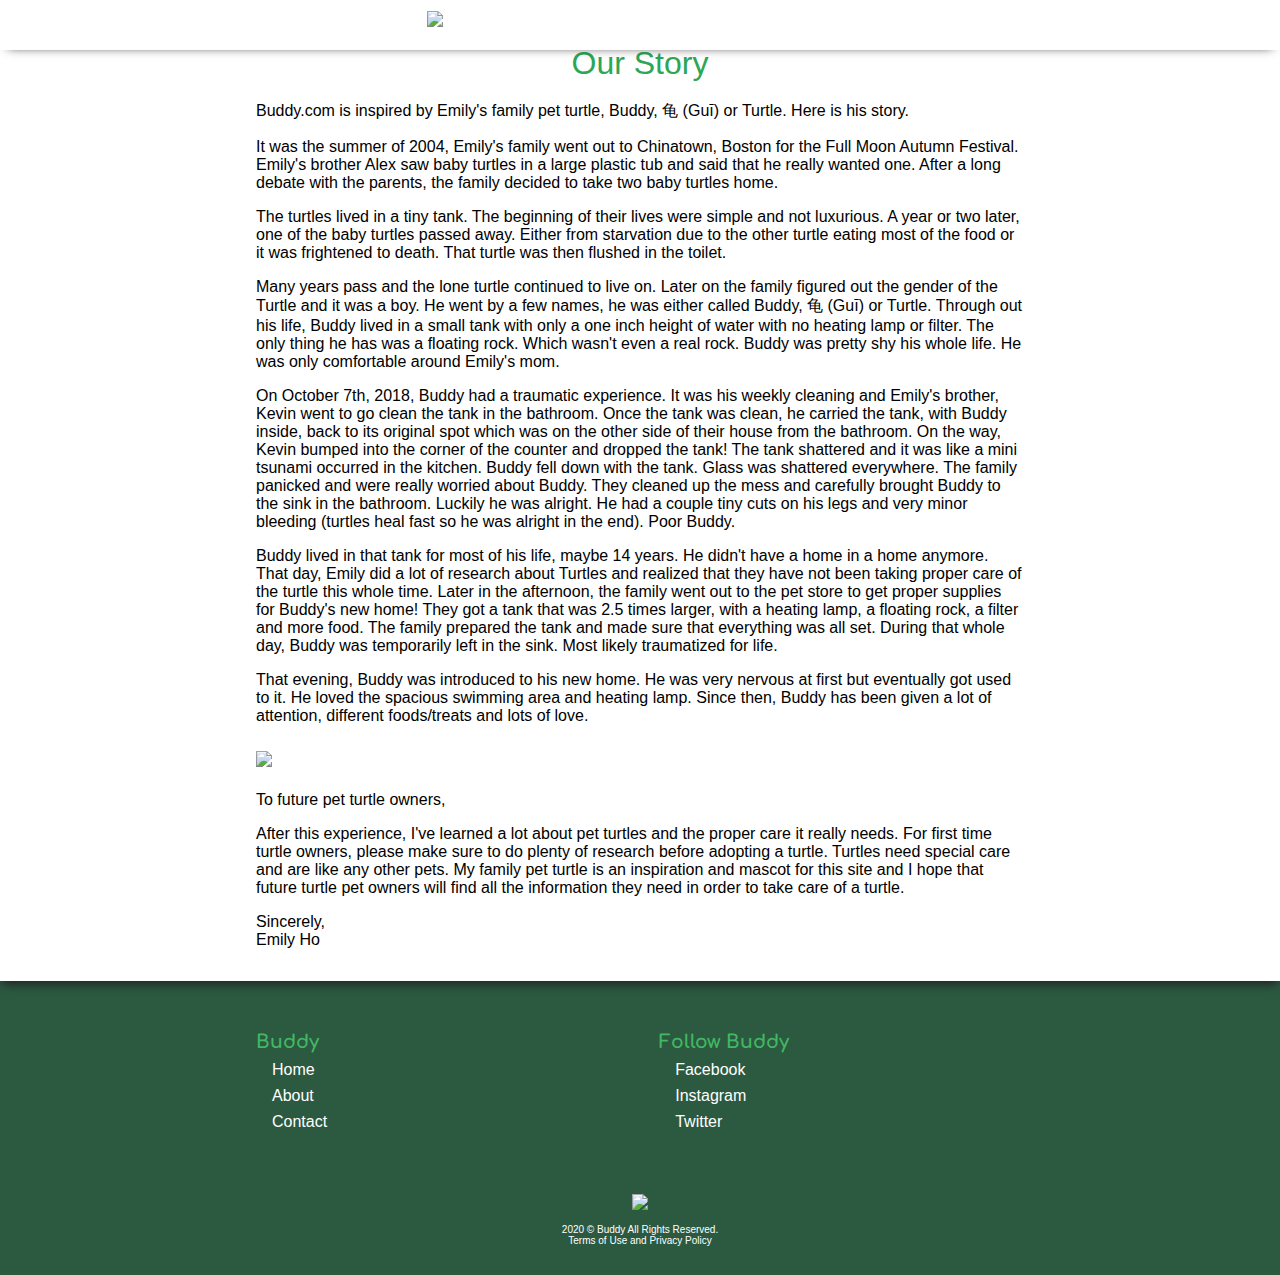
==== about.html @ 8f113050 "my fourth commit" ====
<!DOCTYPE html>
<html>

<head>
    <meta charset="utf-8">
    <meta http-equiv="X-UA-Compatible" content="IE=edge">
    <meta name="viewport" content="width=device-width, initial-scale=1">
    <title>Buddy | Our Story</title>
    <link id="icon" rel="icon" type="image/png" href="images/logo-icon.png">
    <link id="icon" rel="apple-touch-icon" type="image/png" href="images/logo-icon.png" />

    <!--STYLE SHEETS-->
    <link rel="stylesheet" href="style.css">
    <link rel="stylesheet" href="animate.css">
    <!--FONTS-->
    <link href="https://fonts.googleapis.com/css?family=Comfortaa:300,400,500,600,700&display=swap" rel="stylesheet">
    <link rel="stylesheet" href="https://use.typekit.net/ray3fio.css">
    <link rel="stylesheet" href="https://use.fontawesome.com/releases/v5.7.2/css/all.css" integrity="sha384-fnmOCqbTlWIlj8LyTjo7mOUStjsKC4pOpQbqyi7RrhN7udi9RwhKkMHpvLbHG9Sr" crossorigin="anonymous">
    <!--JAVASCRIPT-->
    <script src="script.js" defer></script>
</head>

<body>

    <!--BACK TO TOP-->
    <button onclick="topFunction()" id="myBtn" title="back to top">
        <div class="button">
            <img src="images/up-icon-20.png">
        </div>
    </button>


    <!-- NAVIGATION -->
    <div class="topnav">

        <!--LOGO-->
        <div class="topnav-logo"><a href="index.html"><img src="images/buddylogo-1.png"></a>
        </div>

        <!--ICON-->
        <a class="icon" onclick="myFunction()">
            <i class="fas fa-bars"></i>
        </a>

        <!--HIDDEN MENU-->
        <div id="myLinks" class="animated fadeInLeft">
            <a class="close" onclick="myFunction()">
                <i class="fas fa-times"></i>
            </a>
            <div class="links">
                <a class="links-1" href="index.html">Home</a>
                <a class="links-2" href="about.html">About</a>
                <a class="links-3" href="contact.html">Contact</a>
                <a class="links-4" href="set-up.html">How to Set Up Tank</a>
                <a class="links-5" href="feed.html">How to Feed Your Turtle</a>
                <a class="links-6" href="pick-up.html">How to Pick Up Your Turtle</a>
                <a class="links-7" href="clean-turtle.html">How to Clean Your Turtle</a>
                <a class="links-8" href="clean-habitat.html">How to Clean Your Turtle's Habitat</a>
                <a class="links-9" href="happy.html">How to Tell if Your Turtle is Happy and Healthy</a>
                <div class="hamburger-logo">
                    <img src="images/buddylogo-2.png">
                </div>
            </div>
        </div>
    </div>
    <!--BODY TEXT-->
    <div class="holder" id="home">
        <div class="block-one">
            <img src="images/about-1.jpg">
        </div>
        <div class="blocks block-two">
            <h1>Our Story</h1>
        </div>
        <div class="blocks block-three">
            <p>Buddy.com is inspired by Emily's family pet turtle, Buddy, 龟 (Guī) or Turtle. Here is his story.</p>

            <p>It was the summer of 2004, Emily's family went out to Chinatown, Boston for the Full Moon Autumn Festival. Emily's brother Alex saw baby turtles in a large plastic tub and said that he really wanted one. After a long debate with the parents, the family decided to take two baby turtles home.</p>

            <p>The turtles lived in a tiny tank. The beginning of their lives were simple and not luxurious. A year or two later, one of the baby turtles passed away. Either from starvation due to the other turtle eating most of the food or it was frightened to death. That turtle was then flushed in the toilet. </p>

            <p>Many years pass and the lone turtle continued to live on. Later on the family figured out the gender of the Turtle and it was a boy. He went by a few names, he was either called Buddy, 龟 (Guī) or Turtle. Through out his life, Buddy lived in a small tank with only a one inch height of water with no heating lamp or filter. The only thing he has was a floating rock. Which wasn't even a real rock. Buddy was pretty shy his whole life. He was only comfortable around Emily's mom.</p>

            <p>On October 7th, 2018, Buddy had a traumatic experience. It was his weekly cleaning and Emily's brother, Kevin went to go clean the tank in the bathroom. Once the tank was clean, he carried the tank, with Buddy inside, back to its original spot which was on the other side of their house from the bathroom. On the way, Kevin bumped into the corner of the counter and dropped the tank! The tank shattered and it was like a mini tsunami occurred in the kitchen. Buddy fell down with the tank. Glass was shattered everywhere. The family panicked and were really worried about Buddy. They cleaned up the mess and carefully brought Buddy to the sink in the bathroom. Luckily he was alright. He had a couple tiny cuts on his legs and very minor bleeding (turtles heal fast so he was alright in the end). Poor Buddy.</p>

            <p>Buddy lived in that tank for most of his life, maybe 14 years. He didn't have a home in a home anymore. That day, Emily did a lot of research about Turtles and realized that they have not been taking proper care of the turtle this whole time. Later in the afternoon, the family went out to the pet store to get proper supplies for Buddy's new home! They got a tank that was 2.5 times larger, with a heating lamp, a floating rock, a filter and more food. The family prepared the tank and made sure that everything was all set. During that whole day, Buddy was temporarily left in the sink. Most likely traumatized for life.</p>

            <p>That evening, Buddy was introduced to his new home. He was very nervous at first but eventually got used to it. He loved the spacious swimming area and heating lamp. Since then, Buddy has been given a lot of attention, different foods/treats and lots of love.</p>
        </div>
        <div class="block-twelve">
            <img src="images/about-2.jpg">
        </div>
        <div class="blocks block-thirteen">
            <p>To future pet turtle owners,</p>

            <p>After this experience, I've learned a lot about pet turtles and the proper care it really needs. For first time turtle owners, please make sure to do plenty of research before adopting a turtle. Turtles need special care and are like any other pets. My family pet turtle is an inspiration and mascot for this site and I hope that future turtle pet owners will find all the information they need in order to take care of a turtle.</p>

            <p>Sincerely,<br>Emily Ho</p>
        </div>
    </div>

    <!--FOOTER-->
    <div class="blocks footer">
        <div id="footer-links-1">
            <h3>Buddy</h3>
            <ul>
                <li><a href="index.html">Home</a></li>
                <li><a href="about.html">About</a></li>
                <li><a href="contact.html">Contact</a></li>
            </ul>
        </div>
        <div id="footer-links-2">
            <h3>Follow Buddy</h3>
            <ul>
                <li><a href="#Facebook">Facebook</a></li>
                <li><a href="#Instagram">Instagram</a></li>
                <li><a href="#Twitter">Twitter</a></li>
            </ul>
        </div>
        <div class="footer-copyright">
            <div class="footer-logo">
                <img src="images/buddylogo-2.png">
            </div>
            <div class="footer-text">
                <p>2020 &copy; Buddy All Rights Reserved. <br> <a href="#terms-of-use">Terms of Use</a> and <a href=#privacy-policy>Privacy Policy</a></p>
            </div>
        </div>
    </div>

</body></html>
---- style.css ----
/*STRUCTURE*/
* {
    margin: 0;
    padding: 0;
    box-sizing: border-box;
    font-family: azo-sans-web, sans-serif;
    /*font-family: "Comfortaa", cursive;*/
}

html {
    scroll-behavior: smooth;
    background-color: #2B5A41;
}

/*COLORPALETTE & TYPE
green-1 #43B762
green-2 #2BA756
green-3 #2B5A41
black #383C40
white #D5D6D7
body azo-sans-web, sans-serif;
logo "Comfortaa", cursive;
*/

/*BUTTON*/
#myBtn {
    display: none;
    position: fixed;
    bottom: 10px;
    right: 60px;
    z-index: 1;
    border: none;
    outline: none;
    background-color: white;
    color: #43B762;
    border-radius: 1em;
    width: 0px;
}

.button img {
    width: 40px;
    -webkit-filter: drop-shadow(1px 1px 2px black);
}

/*NAVIGATION*/
.topnav {
    position: fixed;
    width: 100%;
    height: 50px;
    font-family: "Comfortaa", cursive;
    background-color: white;
    box-shadow: 0px 5px 10px -8px #231F20;
    display: grid;
    grid-template-columns: 1fr 1fr 1fr 1fr 1fr 1fr;
    grid-template-rows: 1fr 1fr 1fr 1fr;
    z-index: 100;
}

.topnav-logo {
    grid-column: 3 / 5;
    grid-row: 2 / 4;
    padding: 5% 0%;
}

.topnav-logo img {
    display: block;
    height: 100%;
    margin: 0 auto;
}

.topnav a.icon {
    position: absolute;
    display: flex;
    align-items: center;
    height: 50px;
    color: #2B5A41;
    font-size: 24px;
}

/*HAMBURGER*/
#myLinks {
    display: none;
    position: fixed;
    background-color: rgba(43, 90, 65, 0.95);
    left: 0;
    height: 100%;
}

.links a {
    color: white;
    text-decoration: none;
}

.links {
    display: grid;
    grid-gap: 1.5em;
    grid-template-columns: 1fr 1fr 1fr 1fr 1fr 1fr;
    grid-auto-rows: auto;
}

.close {
    display: flex;
    align-items: center;
    height: 50px;
    font-size: 30px;
    color: white;
}

.hamburger-logo {
    grid-column: 1 / 7;
    grid-row: 11 / 11;
}

.hamburger-logo img {
    width: 100%;
}

/*BODY*/
.holder {
    width: 100%;
    background-color: white;
    display: grid;
    grid-gap: 10px;
    grid-template-columns: 1fr 1fr 1fr 1fr 1fr 1fr;
    grid-auto-rows: auto;
    padding-bottom: 1em;
    box-shadow: 0px 5px 10px -2px #231F20;
}

.blocks {
    padding: 0% 10%;
}

.block-one {
    grid-column: 1 / 7;
    grid-row: 1 / 1;
}

.block-one img {
    width: 100%;
}

.block-two {
    text-align: center;
    grid-column: 1 / 7;
    grid-row: 2 / 2;
}

h1 {
    color: #2BA756;
    font-weight: 400;
    line-height: 1.1em;
}

.block-three {
    grid-column: 1 / 7;
    grid-row: 3 / 3;
    margin-top: 10px;
}

.block-three p {
    padding-bottom: 1em;
}

#bold {
    color: #43B762;
    font-weight: bold;
}

.padding {
    padding-left: 15%;
}

.how-to {
    grid-column: 1 / 7;
    grid-row: 4 / 4;
    display: grid;
    grid-gap: 5%;
    grid-template-columns: 1fr 1fr 1fr 1fr 1fr 1fr;
    grid-auto-rows: auto;
    margin-bottom: 3em;
}

.how-image img {
    width: 100%;
    box-shadow: 1px 1px 5px -2px #231F20;
}

.pages {
    grid-column: 1 / 7;
    grid-row: 4 / 4;
    display: grid;
    grid-gap: 10%;
    grid-template-columns: 1fr 1fr 1fr 1fr 1fr 1fr;
    grid-auto-rows: auto;
    margin: 5% 0%;
}

.pages a {
    font-size: 12px;
    line-height: 1em;
    color: white;
    text-decoration: none;
}

.pages p {
    display: flex;
    flex-direction: column;
}

.block-ten {
    display: flex;
    align-items: center;
    justify-content: center;
    background-color: #2B5A41;
    height: 50px;
    line-height: 1.1em;
}

.block-eleven {
    display: flex;
    align-items: center;
    justify-content: center;
    background-color: #2B5A41;
    height: 50px;
    line-height: 1.1em;
}

.block-twelve {
    grid-column: 1 / 7;
    grid-row: 4 / 6;
    margin-top: 10px;
}

.block-twelve img {
    width: 100%;
}

.block-thirteen {
    grid-column: 1 / 7;
    grid-row: 6 / 6;
    margin-top: 10px;
}

.block-thirteen p {
    padding-bottom: 1em;
}

.block-fourteen {
    grid-column: 1 / 7;
    grid-row: 7 / 7;
    display: grid;
    grid-gap: 10%;
    grid-template-columns: 1fr 1fr 1fr 1fr 1fr 1fr;
    grid-auto-rows: auto;
}


/*CONTACT*/
input[type=text],
select,
textarea {
    width: 100%;
    padding: 12px;
    border: 1px solid #CCCCCC;
    border-radius: 5px;
    box-sizing: border-box;
    margin-top: 6px;
    margin-bottom: 16px;
    resize: vertical;
    font-family: azo-sans-web, sans-serif;
    color: #383C40;
}

input[type=submit] {
    background-color: white;
    color: #383C40;
    width: 100%;
    border: 1px solid #CCCCCC;
    border-radius: 5px;
    box-sizing: border-box;
    margin-top: 6px;
    margin-bottom: 16px;
    padding: 12px;
    cursor: pointer;
}

/*FOOTER*/
.footer {
    width: 100%;
    color: white;
    display: grid;
    grid-gap: 5%;
    grid-template-columns: 1fr 1fr 1fr 1fr 1fr 1fr;
    grid-auto-rows: auto;
    padding-top: 2em;
    padding-bottom: 2em;
    background: url(images/background1.gif) no-repeat center center fixed;
    -webkit-background-size: cover;
    -moz-background-size: cover;
    -o-background-size: cover;
    background-size: cover;
}

h3 {
    font-family: "Comfortaa", cursive;
    color: #43B762;
    padding: 1em 0em .5em 0em;
}

ul li {
    list-style-type: none;
    padding-bottom: .5em;
    padding-left: 1em;
}

li a {
    color: white;
    text-decoration: none;
}

a.li:active {
    color: white;
}

.footer-copyright {
    position: relative;
    text-align: center;
    color: #43B762;
    width: 100%;
    grid-column: 1 / 7;
    grid-row: 3 / 3;
    padding: 10px 0px;
}

.footer-text {
    font-family: azo-sans-web, sans-serif;
    font-weight: 350;
    font-size: 10px;
    color: white;
    padding: 10px 0px;
}

.footer-text a {
    color: white;
    text-decoration: none;
}

.footer-logo img {
    width: 50px;
}


/*RESPONSIVE*/
/* Mobile Styles */
@media screen and (min-width: 0px) and (max-width: 600px) {
    .topnav-logo {
        height: 40px;
    }

    .topnav a.icon {
        padding-left: 4%;
    }

    .close {
        padding-left: 4%;
    }

    .links {
        padding: 0% 10% 20% 10%;
    }

    .hamburger-logo {
        padding: 0% 40%;
    }

    .block-one img {
        padding-top: 30px;
    }

    /*HAMBURGER*/
    .links-1 {
        grid-column: 1 / 7;
        grid-row: 2 / 2;
    }

    .links-2 {
        grid-column: 1 / 7;
        grid-row: 3 / 3;
    }

    .links-3 {
        grid-column: 1 / 7;
        grid-row: 4 / 4;
    }

    .links-4 {
        grid-column: 1 / 7;
        grid-row: 5 / 5;
    }

    .links-5 {
        grid-column: 1 / 7;
        grid-row: 6 / 6;
    }

    .links-6 {
        grid-column: 1 / 7;
        grid-row: 7 / 7;
    }

    .links-7 {
        grid-column: 1 / 7;
        grid-row: 8 / 8;
    }

    .links-8 {
        grid-column: 1 / 7;
        grid-row: 9 / 9;
    }

    .links-9 {
        grid-column: 1 / 7;
        grid-row: 10 / 10;
    }

    /*HOW TO*/
    .block-four {
        grid-column: 1 / 4;
        grid-row: 1 / 1;
    }

    .block-five {
        grid-column: 4 / 7;
        grid-row: 1 / 1;
    }

    .block-six {
        grid-column: 1 / 4;
        grid-row: 2 / 2;
    }

    .block-seven {
        grid-column: 4 / 7;
        grid-row: 2 / 2;
    }

    .block-eight {
        grid-column: 1 / 4;
        grid-row: 3 / 3;
    }

    .block-nine {
        grid-column: 4 / 7;
        grid-row: 3 / 3;
    }

    .block-ten {
        grid-column: 1 / 4;
        grid-row: 1 / 1;
    }

    .block-eleven {
        grid-column: 4 / 7;
        grid-row: 1 / 1;
    }

    /*FOOTER*/
    #footer-links-1 {
        grid-column: 1 / 7;
        grid-row: 1/ 2;
    }

    #footer-links-2 {
        grid-column: 1 / 7;
        grid-row: 2/ 3;
    }
}

/* Tablet Styles */
@media only screen and (min-width: 600px) and (max-width: 900px) {
    .topnav-logo {
        height: 50px;
    }

    .topnav a.icon {
        padding-left: 2%;
    }

    .close {
        padding-left: 2%;
    }

    .links {
        padding: 0% 15% 20% 15%;
    }

    .hamburger-logo {
        padding: 10% 45%;
    }

    /*HAMBURGER*/
    .links-1 {
        grid-column: 1 /4;
        grid-row: 2 / 2;
    }

    .links-2 {
        grid-column: 1 / 4;
        grid-row: 3 / 3;
    }

    .links-3 {
        grid-column: 1 / 4;
        grid-row: 4 / 4;
    }

    .links-4 {
        grid-column: 3 / 7;
        grid-row: 2 / 2;
    }

    .links-5 {
        grid-column: 3 / 7;
        grid-row: 3 / 3;
    }

    .links-6 {
        grid-column: 3 / 7;
        grid-row: 4 / 4;
    }

    .links-7 {
        grid-column: 3 / 7;
        grid-row: 5 / 5;
    }

    .links-8 {
        grid-column: 3 / 7;
        grid-row: 6 / 6;
    }

    .links-9 {
        grid-column: 3 / 7;
        grid-row: 7 / 7;
    }

    .block-two {
        margin-top: 1em;
    }

    /*HOW TO*/
    .block-four {
        grid-column: 1 / 3;
        grid-row: 1 / 1;
    }

    .block-five {
        grid-column: 3 / 5;
        grid-row: 1 / 1;
    }

    .block-six {
        grid-column: 5 / 7;
        grid-row: 1 / 1;
    }

    .block-seven {
        grid-column: 1 / 3;
        grid-row: 2 / 2;
    }

    .block-eight {
        grid-column: 3 / 5;
        grid-row: 2 / 2;
    }

    .block-nine {
        grid-column: 5 / 7;
        grid-row: 2 / 2;
    }

    .block-ten {
        grid-column: 1 / 3;
        grid-row: 1 / 1;
    }

    .block-eleven {
        grid-column: 5 / 7;
        grid-row: 1 / 1;
    }

    /*FOOTER*/
    #footer-links-1 {
        grid-column: 1 / 4;
        grid-row: 1/ 2;
    }

    #footer-links-2 {
        grid-column: 4 / 7;
        grid-row: 1/ 2;
    }
}

/* Desktop Styles - Only have this because not having it is really strange*/
@media only screen and (min-width: 900px) {
    .topnav-logo {
        height: 75px;
        margin-top: -10px;
    }

    .topnav a.icon {
        padding-left: 2%;
    }

    .close {
        padding-left: 2%;
    }

    .links {
        padding: 0% 15% 20% 15%;
    }

    .hamburger-logo {
        padding: 10% 45%;
    }

    #myLinks {
        width: 50%;
    }

    /*HAMBURGER*/
    .links-1 {
        grid-column: 1 /4;
        grid-row: 2 / 2;
    }

    .links-2 {
        grid-column: 1 / 4;
        grid-row: 3 / 3;
    }

    .links-3 {
        grid-column: 1 / 4;
        grid-row: 4 / 4;
    }

    .links-4 {
        grid-column: 3 / 7;
        grid-row: 2 / 2;
    }

    .links-5 {
        grid-column: 3 / 7;
        grid-row: 3 / 3;
    }

    .links-6 {
        grid-column: 3 / 7;
        grid-row: 4 / 4;
    }

    .links-7 {
        grid-column: 3 / 7;
        grid-row: 5 / 5;
    }

    .links-8 {
        grid-column: 3 / 7;
        grid-row: 6 / 6;
    }

    .links-9 {
        grid-column: 3 / 7;
        grid-row: 7 / 7;
    }

    .block-two {
        margin-top: 1em;
    }

    /*HOW TO*/
    .blocks {
        padding: 0% 20%;
    }

    .block-one {
        margin: 0% 20%;
    }

    .block-four {
        grid-column: 1 / 3;
        grid-row: 1 / 1;
    }

    .block-five {
        grid-column: 3 / 5;
        grid-row: 1 / 1;
    }

    .block-six {
        grid-column: 5 / 7;
        grid-row: 1 / 1;
    }

    .block-seven {
        grid-column: 1 / 3;
        grid-row: 2 / 2;
    }

    .block-eight {
        grid-column: 3 / 5;
        grid-row: 2 / 2;
    }

    .block-nine {
        grid-column: 5 / 7;
        grid-row: 2 / 2;
    }

    .block-ten {
        grid-column: 1 / 3;
        grid-row: 1 / 1;
    }

    .block-eleven {
        grid-column: 5 / 7;
        grid-row: 1 / 1;
    }

    .block-twelve {
        margin: 0% 20%;
    }

    /*FOOTER*/
    .footer {
        padding-top: 2em;
        padding-bottom: 2em;
    }

    .footer-copyright {
        padding-top: 2em;
    }

    #footer-links-1 {
        grid-column: 1 / 4;
        grid-row: 1/ 2;
    }

    #footer-links-2 {
        grid-column: 4 / 7;
        grid-row: 1/ 2;
    }
}
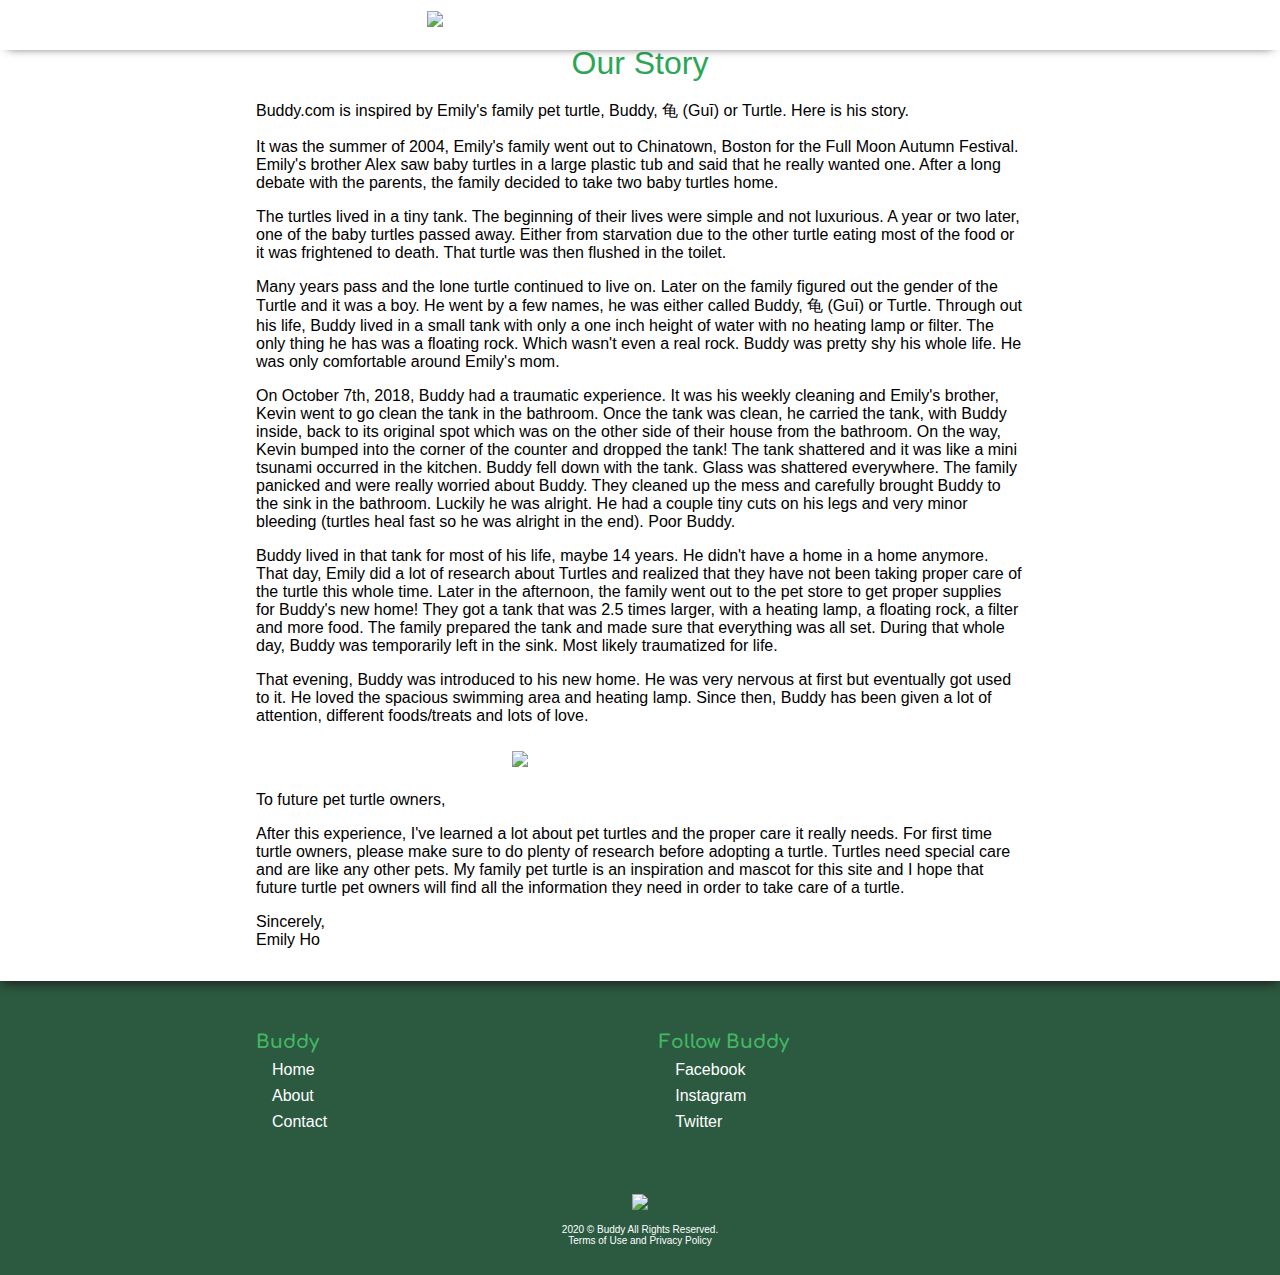
==== commit 2016a8ad: "my fifth commit" ====
--- a/about.html
+++ b/about.html
@@ -86,7 +86,7 @@
 
             <p>That evening, Buddy was introduced to his new home. He was very nervous at first but eventually got used to it. He loved the spacious swimming area and heating lamp. Since then, Buddy has been given a lot of attention, different foods/treats and lots of love.</p>
         </div>
-        <div class="block-twelve">
+        <div class="blocks block-twelve">
             <img src="images/about-2.jpg">
         </div>
         <div class="blocks block-thirteen">
--- a/style.css
+++ b/style.css
@@ -246,16 +246,6 @@
     padding-bottom: 1em;
 }
 
-.block-fourteen {
-    grid-column: 1 / 7;
-    grid-row: 7 / 7;
-    display: grid;
-    grid-gap: 10%;
-    grid-template-columns: 1fr 1fr 1fr 1fr 1fr 1fr;
-    grid-auto-rows: auto;
-}
-
-
 /*CONTACT*/
 input[type=text],
 select,
@@ -350,7 +340,6 @@
     width: 50px;
 }
 
-
 /*RESPONSIVE*/
 /* Mobile Styles */
 @media screen and (min-width: 0px) and (max-width: 600px) {
@@ -424,6 +413,10 @@
         grid-row: 10 / 10;
     }
 
+    .margin-top {
+        margin-top: 1.75em;
+    }
+
     /*HOW TO*/
     .block-four {
         grid-column: 1 / 4;
@@ -547,6 +540,10 @@
 
     .block-two {
         margin-top: 1em;
+    }
+
+    .margin-top {
+        margin-top: 1.5em;
     }
 
     /*HOW TO*/
@@ -679,6 +676,10 @@
         margin-top: 1em;
     }
 
+    .margin-top {
+        margin-top: 1.5em;
+    }
+
     /*HOW TO*/
     .blocks {
         padding: 0% 20%;
